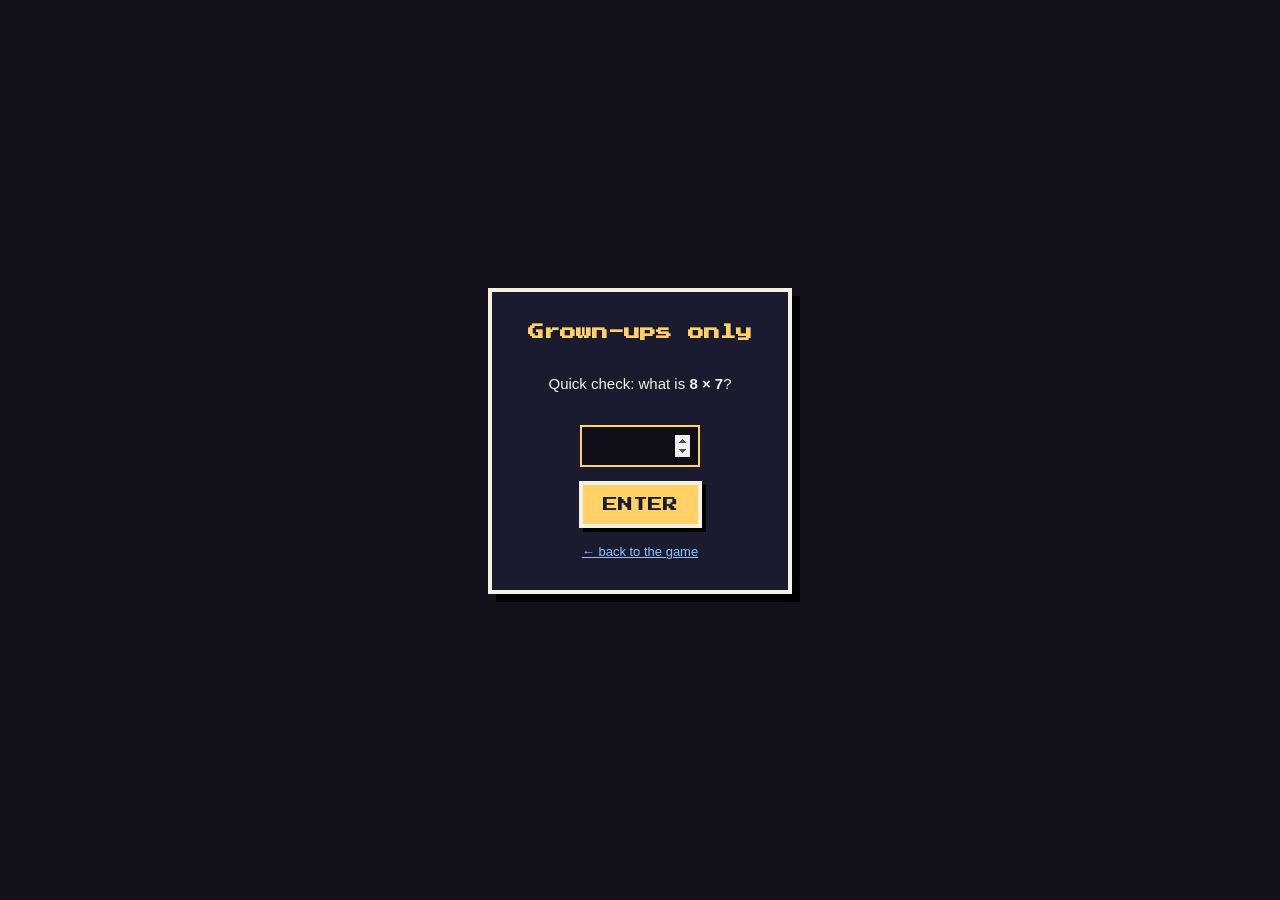
==== admin.html @ af507e15 "init commit" ====
<!DOCTYPE html>
<html lang="en">
<head>
  <meta charset="UTF-8" />
  <meta name="viewport" content="width=device-width, initial-scale=1.0" />
  <title>Robin Hood — Content Admin</title>
  <link rel="stylesheet" href="styles/pixel.css" />
  <link rel="stylesheet" href="styles/admin.css" />
</head>
<body class="admin">
  <div id="gate" class="gate">
    <div class="card">
      <h1>Grown-ups only</h1>
      <p>Quick check: what is <b id="gate-q"></b>?</p>
      <input id="gate-a" type="number" inputmode="numeric" autofocus />
      <button id="gate-btn" class="btn">Enter</button>
      <a href="index.html">← back to the game</a>
    </div>
  </div>

  <div id="admin" class="admin-wrap" hidden>
    <header class="topbar">
      <h1>Hidden Loot · Admin</h1>
      <nav class="tabs">
        <button class="tab active" data-tab="items">Items</button>
        <button class="tab" data-tab="spots">Places</button>
        <button class="tab" data-tab="rounds">Rounds</button>
        <button class="tab" data-tab="pack">Export / Import</button>
      </nav>
      <a class="btn secondary" href="index.html">▶ Play</a>
    </header>

    <main>
      <section id="tab-items" class="tab-page active"></section>
      <section id="tab-spots" class="tab-page"></section>
      <section id="tab-rounds" class="tab-page"></section>
      <section id="tab-pack" class="tab-page"></section>
    </main>
    <div id="toast" class="toast"></div>
  </div>

  <script type="module" src="src/admin/admin.js"></script>
</body>
</html>
---- styles/pixel.css ----
@font-face {
  font-family: 'PressStart';
  src: url('../assets/fonts/PressStart2P-Regular.ttf') format('truetype');
  font-display: swap;
}

:root {
  --bg: #12111c;
  --ink: #f4f1de;
  --panel: #1b1b2f;
  --panel-2: #2a2a45;
  --accent: #ffd166;
  --danger: #ff5c5c;
  --ok: #5ad45a;
  --font-pixel: 'PressStart', 'Courier New', monospace;
  --font-easy: 'Verdana', 'Trebuchet MS', Arial, sans-serif;
  --font: var(--font-pixel);
  --fs-xs: 8px;
  --fs-sm: 10px;
  --fs-md: 13px;
  --fs-lg: 18px;
  --fs-xl: 28px;
}

body.easy-font {
  --font: var(--font-easy);
  --fs-xs: 11px;
  --fs-sm: 14px;
  --fs-md: 17px;
  --fs-lg: 22px;
  --fs-xl: 34px;
}

* { box-sizing: border-box; }

html, body {
  margin: 0; padding: 0; height: 100%;
  background: var(--bg);
  color: var(--ink);
  font-family: var(--font);
  font-size: var(--fs-md);
  line-height: 1.5;
  -webkit-font-smoothing: none;
  overflow: hidden;
}

img, .pixel {
  image-rendering: pixelated;
  image-rendering: crisp-edges;
}

button {
  font-family: inherit;
  font-size: inherit;
  color: inherit;
  cursor: pointer;
}

.pixel-frame {
  border: 4px solid var(--ink);
  box-shadow: 0 0 0 4px var(--panel), 4px 4px 0 4px #000;
  background: var(--panel);
}

.btn {
  display: inline-block;
  padding: 12px 20px;
  border: 4px solid var(--ink);
  background: var(--accent);
  color: #1b1b2f;
  text-transform: uppercase;
  box-shadow: 4px 4px 0 #000;
  transition: transform 0.05s;
}
.btn:hover { filter: brightness(1.1); }
.btn:active { transform: translate(2px, 2px); box-shadow: 2px 2px 0 #000; }
.btn.secondary { background: var(--panel-2); color: var(--ink); }
.btn.danger { background: var(--danger); }
---- styles/admin.css ----
body.admin {
  overflow: auto;
  font-family: var(--font-easy);
  font-size: 15px;
  background: #1a1826;
}
body.admin h1, body.admin h2, body.admin .tab, body.admin .btn { font-family: var(--font-pixel); }
body.admin h1 { font-size: 16px; margin: 0; color: var(--accent); }
body.admin h2 { font-size: 12px; margin: 0 0 12px; color: var(--accent); }

.gate {
  position: fixed; inset: 0; display: grid; place-items: center;
  background: var(--bg);
}
.gate .card {
  display: flex; flex-direction: column; gap: 14px; align-items: center;
  padding: 28px 36px; border: 4px solid var(--ink); background: var(--panel); box-shadow: 8px 8px 0 #000;
}
.gate input { width: 120px; font-size: 24px; text-align: center; padding: 6px; }
.gate a { color: #8fc3ff; font-size: 13px; }

.admin-wrap { max-width: 1100px; margin: 0 auto; padding: 16px; }
.topbar { display: flex; align-items: center; gap: 24px; flex-wrap: wrap; margin-bottom: 20px; }
.tabs { display: flex; gap: 6px; flex: 1; }
.tab { padding: 10px 14px; border: 3px solid var(--ink); background: var(--panel-2); font-size: 10px; }
.tab.active { background: var(--accent); color: #000; }
.tab-page { display: none; }
.tab-page.active { display: block; }
.topbar .btn { padding: 8px 14px; font-size: 10px; text-decoration: none; }

.card { border: 3px solid var(--ink); background: var(--panel); padding: 16px; margin-bottom: 18px; box-shadow: 4px 4px 0 #000; }
.grid-form { display: grid; grid-template-columns: repeat(auto-fit, minmax(180px, 1fr)); gap: 12px; align-items: end; }
label.field { display: flex; flex-direction: column; gap: 4px; font-size: 13px; color: #c9c6e0; }
input[type=text], input[type=number], select {
  padding: 8px; border: 2px solid #6b6b8f; background: #0f0e18; color: var(--ink); font: inherit;
}
input[type=text]:focus, input[type=number]:focus, select:focus { outline: none; border-color: var(--accent); }

.drop {
  display: grid; place-items: center; gap: 6px; text-align: center;
  min-height: 96px; padding: 10px; border: 3px dashed #6b6b8f; background: #0f0e18; cursor: pointer; font-size: 13px;
}
.drop.over { border-color: var(--accent); background: #24223a; }
.drop img { width: 64px; height: 64px; image-rendering: pixelated; }
.drop input { display: none; }

table { width: 100%; border-collapse: collapse; font-size: 14px; }
th, td { padding: 8px 10px; border-bottom: 1px solid #33314d; text-align: left; vertical-align: middle; }
th { color: var(--accent); font-size: 12px; text-transform: uppercase; }
td img.thumb { width: 40px; height: 40px; image-rendering: pixelated; background: #000; }
tr.disabled td { opacity: 0.45; }
.tag { display: inline-block; padding: 2px 6px; font-size: 11px; border: 1px solid #6b6b8f; color: #c9c6e0; }
.tag.user { border-color: var(--ok); color: var(--ok); }
.tag.pack { border-color: #4da3ff; color: #4da3ff; }
.tag.del { border-color: var(--danger); color: var(--danger); }
.actions { display: flex; gap: 6px; flex-wrap: wrap; }
.mini { padding: 5px 9px; font-size: 12px; border: 2px solid var(--ink); background: var(--panel-2); }
.mini.danger { background: var(--danger); color: #000; }
.mini.ok { background: var(--ok); color: #000; }
.chips { display: flex; gap: 6px; flex-wrap: wrap; }
.chip { display: inline-flex; align-items: center; gap: 4px; padding: 4px 8px; border: 2px solid var(--c, #6b6b8f); font-size: 12px; cursor: pointer; }
.chip input { accent-color: var(--c); }
.chip.on { background: color-mix(in srgb, var(--c) 25%, transparent); }
.hint { color: #9a97b8; font-size: 12px; line-height: 1.5; }
.error { color: var(--danger); font-size: 13px; min-height: 18px; }
.row { display: flex; gap: 10px; flex-wrap: wrap; align-items: center; }

/* Spot placement editor */
.room-editor {
  position: relative; width: 960px; height: 540px; transform-origin: top left;
  background: url('../assets/sprites/room.png'); image-rendering: pixelated; border: 3px solid var(--ink);
  user-select: none;
}
.room-editor-wrap { overflow: hidden; }
.box {
  position: absolute; border: 3px solid var(--accent); background: rgba(255, 209, 102, 0.15); cursor: move;
}
.box img { width: 100%; height: 100%; display: block; image-rendering: pixelated; pointer-events: none; opacity: 0.9; }
.box .name { position: absolute; left: 0; top: -22px; background: #000; color: var(--accent); font-size: 12px; padding: 1px 6px; white-space: nowrap; }
.box .handle { position: absolute; right: -8px; bottom: -8px; width: 16px; height: 16px; background: var(--accent); border: 2px solid #000; cursor: nwse-resize; }
.box.selected { border-color: var(--ok); }
.box.disabled { opacity: 0.35; }

.toast {
  position: fixed; left: 50%; bottom: 24px; transform: translateX(-50%);
  padding: 10px 16px; background: #000; color: var(--ok); border: 3px solid var(--ok);
  opacity: 0; transition: opacity 0.2s; pointer-events: none; font-size: 13px;
}
.toast.show { opacity: 1; }
.toast.err { color: var(--danger); border-color: var(--danger); }

textarea.json { width: 100%; min-height: 120px; font-family: monospace; font-size: 12px; background: #0f0e18; color: var(--ink); border: 2px solid #6b6b8f; padding: 8px; }
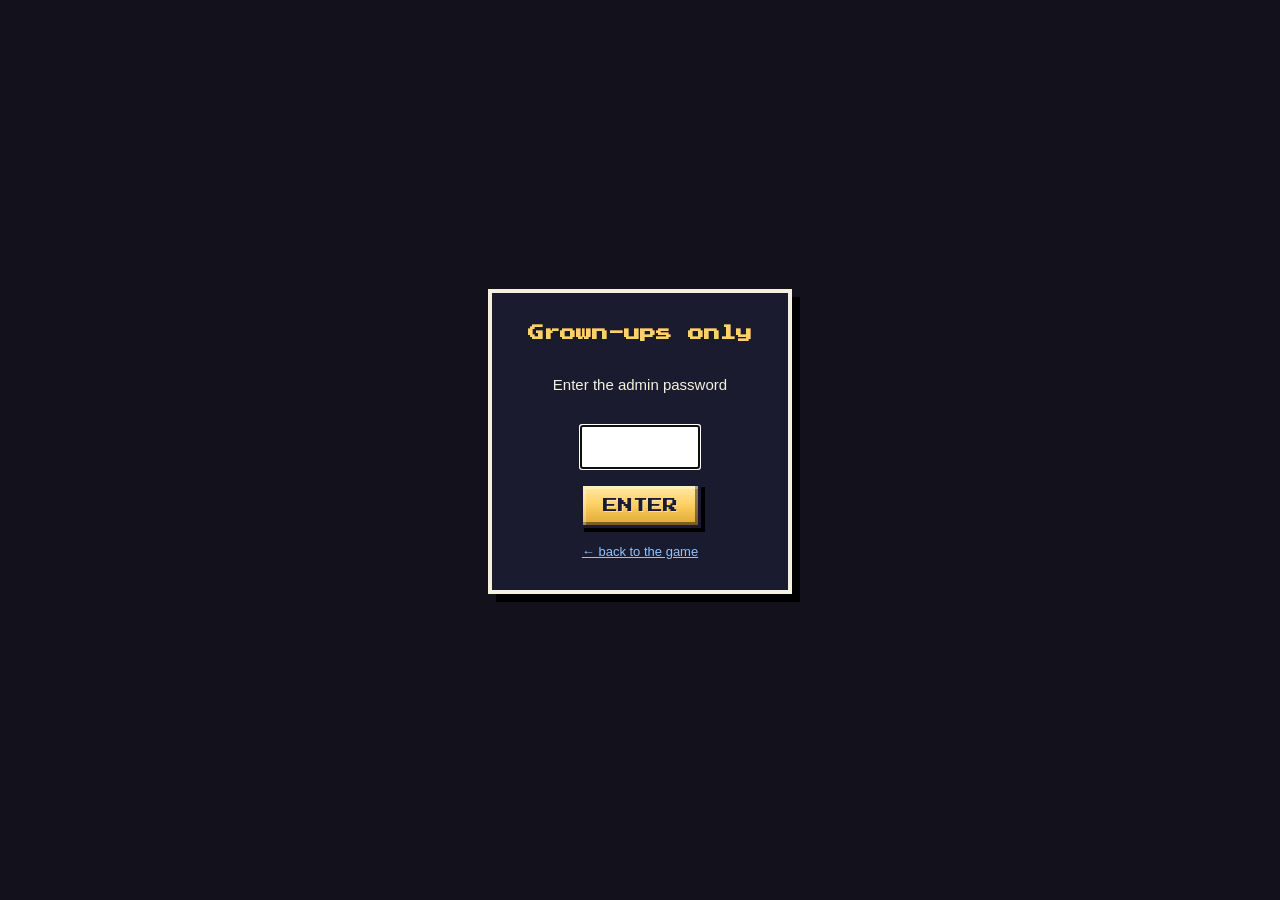
==== commit a0e2d4a6: "Admin: replace math gate with password" ====
--- a/admin.html
+++ b/admin.html
@@ -11,8 +11,8 @@
   <div id="gate" class="gate">
     <div class="card">
       <h1>Grown-ups only</h1>
-      <p>Quick check: what is <b id="gate-q"></b>?</p>
-      <input id="gate-a" type="number" inputmode="numeric" autofocus />
+      <p>Enter the admin password</p>
+      <input id="gate-a" type="password" autocomplete="off" autofocus />
       <button id="gate-btn" class="btn">Enter</button>
       <a href="index.html">← back to the game</a>
     </div>
--- a/styles/pixel.css
+++ b/styles/pixel.css
@@ -20,6 +20,10 @@
   --fs-md: 13px;
   --fs-lg: 18px;
   --fs-xl: 28px;
+  /* bevel helpers: light top-left, dark bottom-right */
+  --bevel-light: rgba(255, 255, 255, 0.28);
+  --bevel-dark: rgba(0, 0, 0, 0.45);
+  --inset: inset 3px 3px 0 var(--bevel-light), inset -3px -3px 0 var(--bevel-dark);
 }
 
 body.easy-font {
@@ -65,14 +69,15 @@
 .btn {
   display: inline-block;
   padding: 12px 20px;
-  border: 4px solid var(--ink);
-  background: var(--accent);
+  border: 3px solid #1b1b2f;
+  background: linear-gradient(180deg, #ffe9a8 0%, var(--accent) 45%, #e0a830 100%);
   color: #1b1b2f;
   text-transform: uppercase;
-  box-shadow: 4px 4px 0 #000;
-  transition: transform 0.05s;
+  text-shadow: 1px 1px 0 rgba(255, 255, 255, 0.45);
+  box-shadow: var(--inset), 4px 4px 0 #000;
+  transition: transform 0.05s, box-shadow 0.05s;
 }
-.btn:hover { filter: brightness(1.1); }
-.btn:active { transform: translate(2px, 2px); box-shadow: 2px 2px 0 #000; }
-.btn.secondary { background: var(--panel-2); color: var(--ink); }
-.btn.danger { background: var(--danger); }
+.btn:hover { filter: brightness(1.08); }
+.btn:active { transform: translate(2px, 2px); box-shadow: inset 3px 3px 0 var(--bevel-dark), inset -3px -3px 0 var(--bevel-light), 2px 2px 0 #000; }
+.btn.secondary { background: linear-gradient(180deg, #3a3a5e 0%, var(--panel-2) 50%, #1e1e34 100%); color: var(--ink); text-shadow: 1px 1px 0 #000; }
+.btn.danger { background: linear-gradient(180deg, #ff8a8a 0%, var(--danger) 50%, #b93838 100%); }
--- a/styles/admin.css
+++ b/styles/admin.css
@@ -68,10 +68,17 @@
 /* Spot placement editor */
 .room-editor {
   position: relative; width: 960px; height: 540px; transform-origin: top left;
-  background: url('../assets/sprites/room.png'); image-rendering: pixelated; border: 3px solid var(--ink);
+  background: url('../assets/sprites/room-kitchen.png'); image-rendering: pixelated; border: 3px solid var(--ink);
   user-select: none;
 }
 .room-editor-wrap { overflow: hidden; }
+.blocked {
+  position: absolute; pointer-events: none; z-index: 1; box-sizing: border-box;
+  border: 2px dashed rgba(255, 80, 80, 0.8);
+  background: repeating-linear-gradient(45deg, rgba(0,0,0,0.55) 0 8px, rgba(214,69,69,0.45) 8px 16px);
+}
+.blocked span { position: absolute; left: 6px; top: 4px; font-size: 11px; color: #fff; background: rgba(0,0,0,0.7); padding: 1px 6px; }
+.box { z-index: 2; }
 .box {
   position: absolute; border: 3px solid var(--accent); background: rgba(255, 209, 102, 0.15); cursor: move;
 }
@@ -80,6 +87,16 @@
 .box .handle { position: absolute; right: -8px; bottom: -8px; width: 16px; height: 16px; background: var(--accent); border: 2px solid #000; cursor: nwse-resize; }
 .box.selected { border-color: var(--ok); }
 .box.disabled { opacity: 0.35; }
+.zbox {
+  position: absolute; border: 3px dashed var(--c); background: color-mix(in srgb, var(--c) 30%, transparent); cursor: move; z-index: 5;
+}
+/* behind/between zones are drawn under the furniture, like in the game; grab them by the label or the visible edge */
+.zbox.behind { z-index: 1; }
+.zbox.behind .name, .zbox.behind .handle { z-index: 3; }
+.box.selected img { opacity: 0.55; }
+.box.selected { background: transparent; }
+.zbox .name { position: absolute; left: 0; top: -20px; background: var(--c); color: #000; font-size: 11px; padding: 1px 6px; white-space: nowrap; }
+.zbox .handle { position: absolute; right: -8px; bottom: -8px; width: 14px; height: 14px; background: var(--c); border: 2px solid #000; cursor: nwse-resize; }
 
 .toast {
   position: fixed; left: 50%; bottom: 24px; transform: translateX(-50%);
